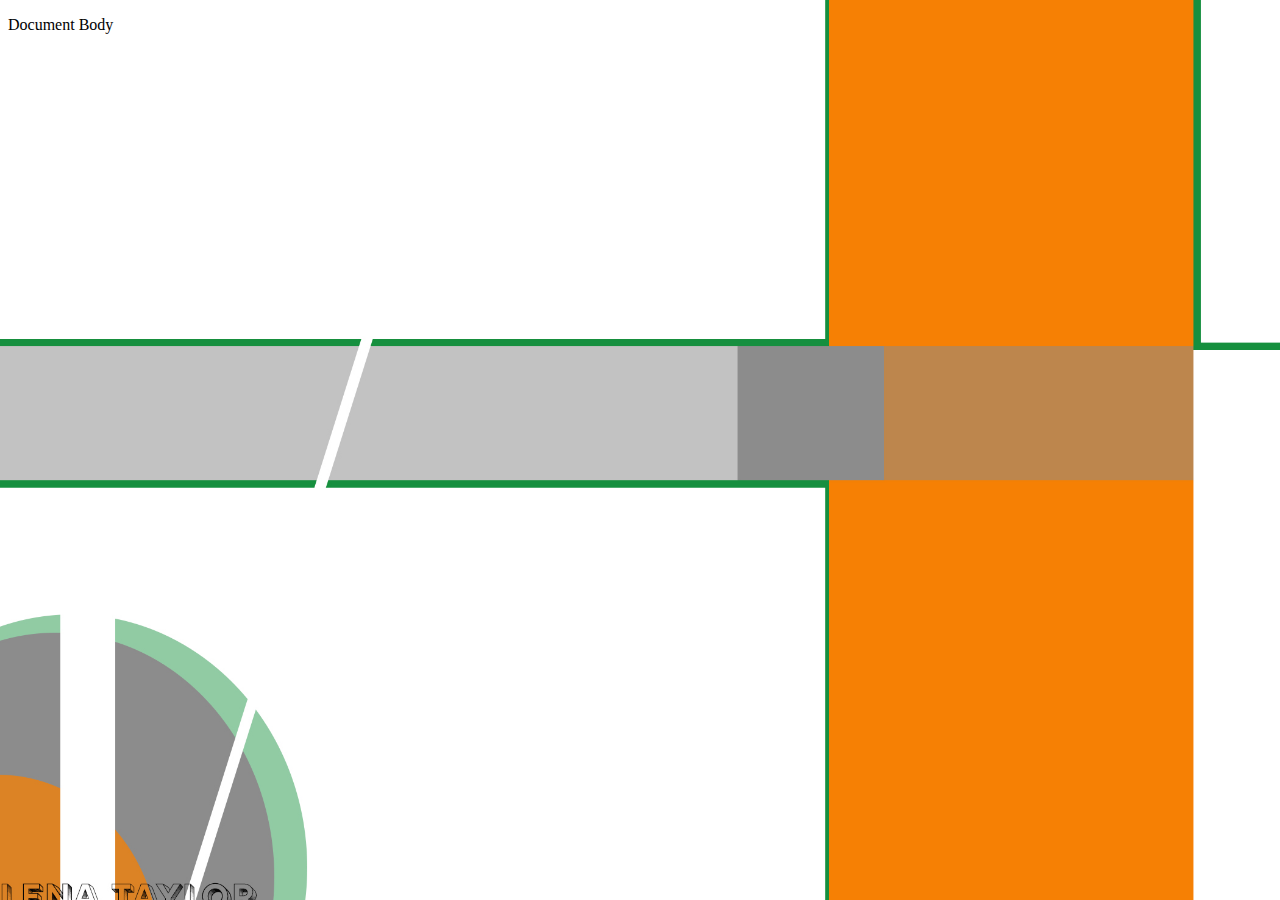
==== index.html @ ca504906 "commit" ====
<!DOCTYPE html>
<html>
<head>
</head>
<body style = "background: url(./Public/Photoshop\ File\ Background.jpg);
  background-size:100%;
  background-repeat:no-repeat;">

</body>
    <p>Document Body</p>
</body>
</html>
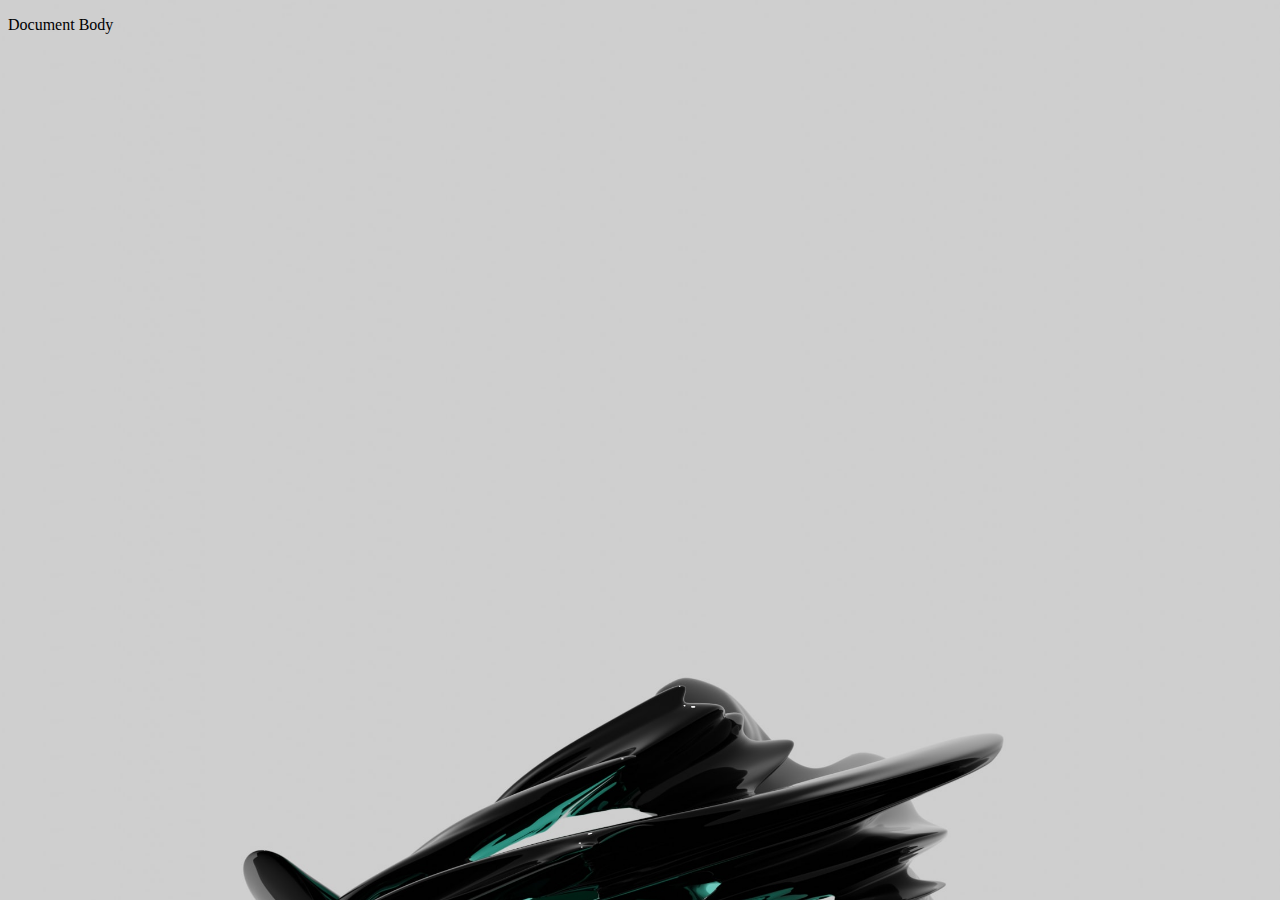
==== commit dd640ae8: "commit" ====
--- a/index.html
+++ b/index.html
@@ -2,10 +2,9 @@
 <html>
 <head>
 </head>
-<body style = "background: url(./Public/Photoshop\ File\ Background.jpg);
-  background-size:100%;
-  background-repeat:no-repeat;">
-
+<body style = "background: url(./Public/johan-lindberg-6bJ5Oo-2QoI-unsplash.jpg);
+  background-size: 100%;
+  background-repeat: no-repeat;">
 </body>
     <p>Document Body</p>
 </body>
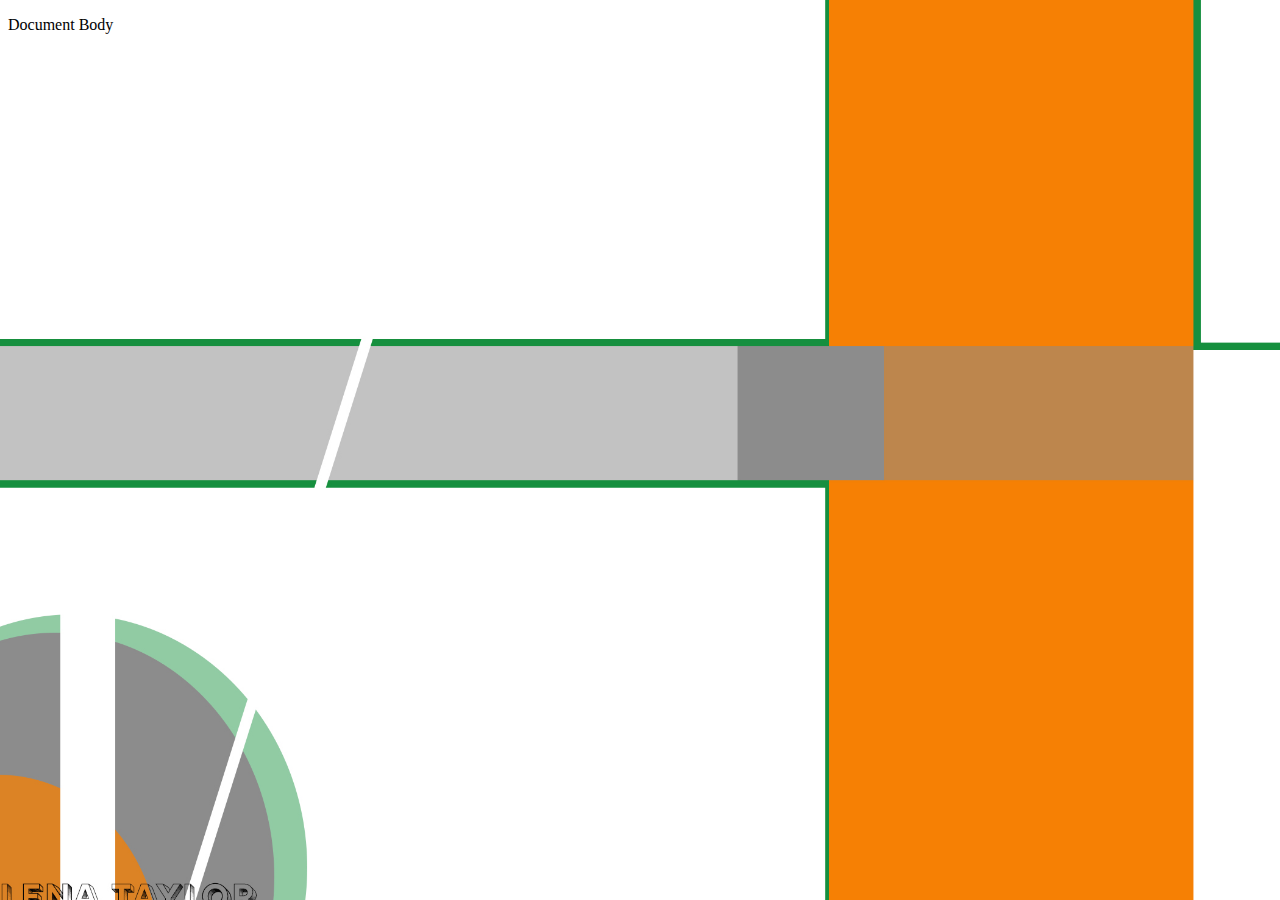
==== commit 35040478: "commit" ====
--- a/index.html
+++ b/index.html
@@ -2,7 +2,7 @@
 <html>
 <head>
 </head>
-<body style = "background: url(./Public/johan-lindberg-6bJ5Oo-2QoI-unsplash.jpg);
+<body style = "background: url(./Public/Photoshop\ File\ Background.jpg);
   background-size: 100%;
   background-repeat: no-repeat;">
 </body>
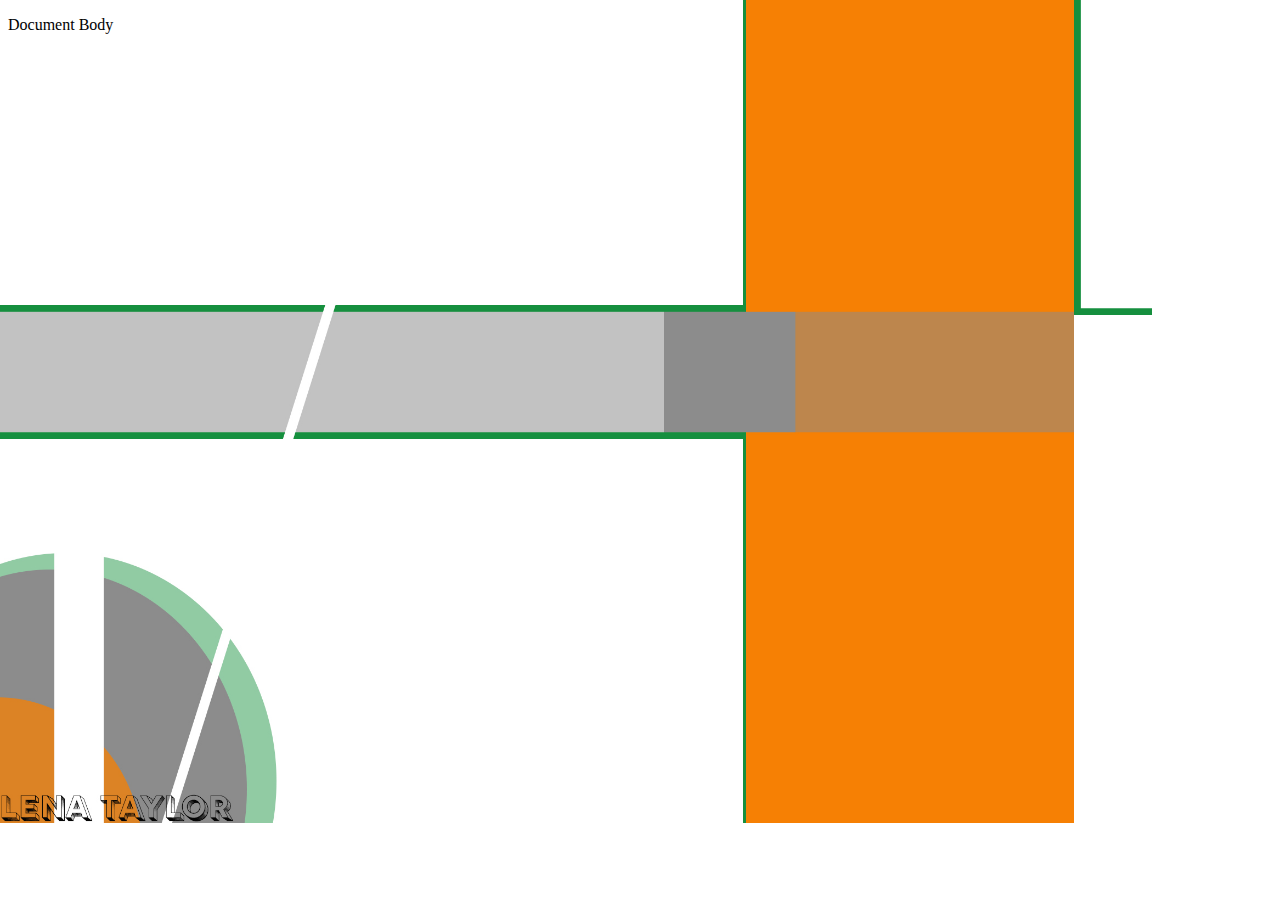
==== commit 37a1fc2d: "commit" ====
--- a/index.html
+++ b/index.html
@@ -3,7 +3,7 @@
 <head>
 </head>
 <body style = "background: url(./Public/Photoshop\ File\ Background.jpg);
-  background-size: 100%;
+  background-size: 90%;
   background-repeat: no-repeat;">
 </body>
     <p>Document Body</p>
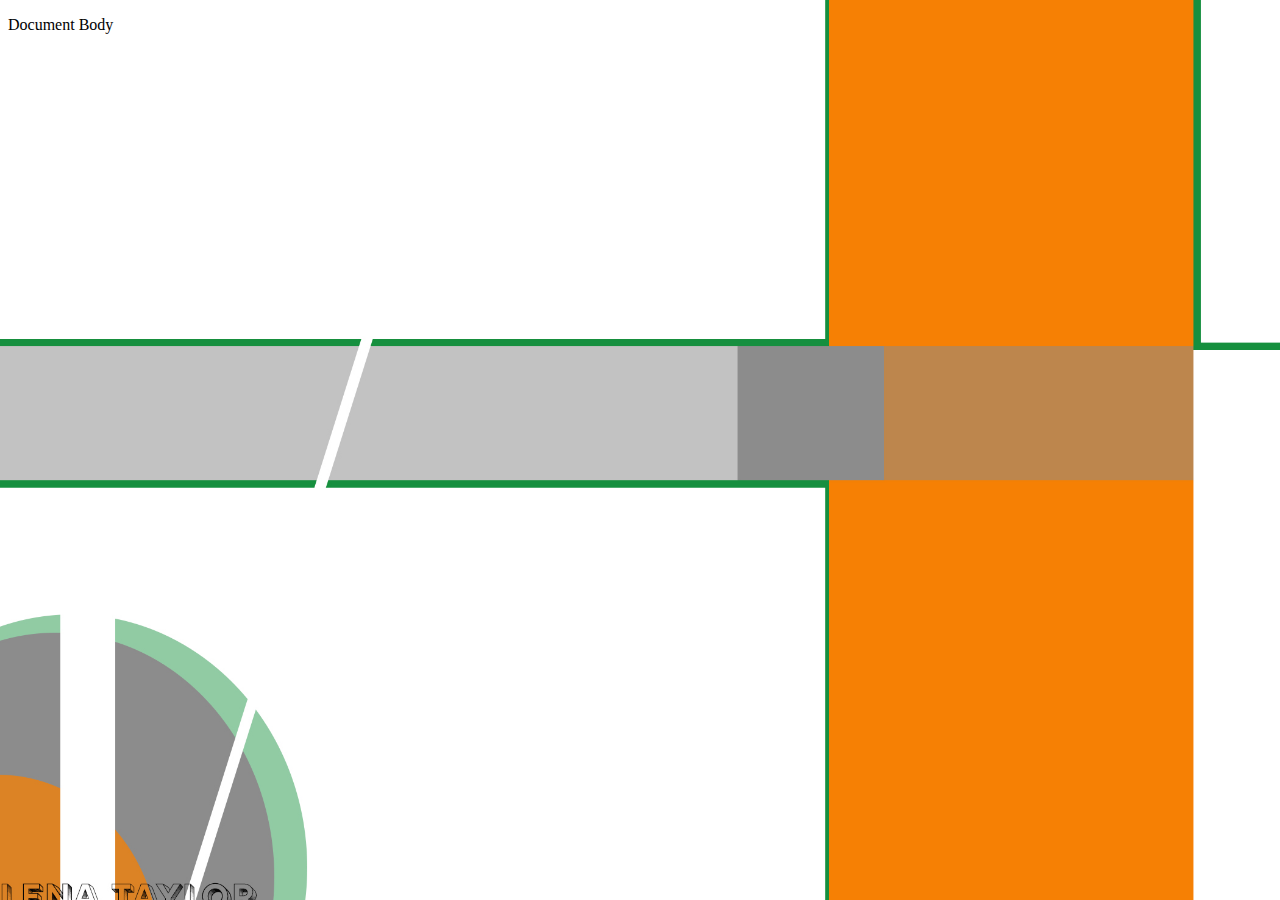
==== commit 1c45c687: "commit" ====
--- a/index.html
+++ b/index.html
@@ -3,7 +3,7 @@
 <head>
 </head>
 <body style = "background: url(./Public/Photoshop\ File\ Background.jpg);
-  background-size: 90%;
+  background-size: 100%;
   background-repeat: no-repeat;">
 </body>
     <p>Document Body</p>
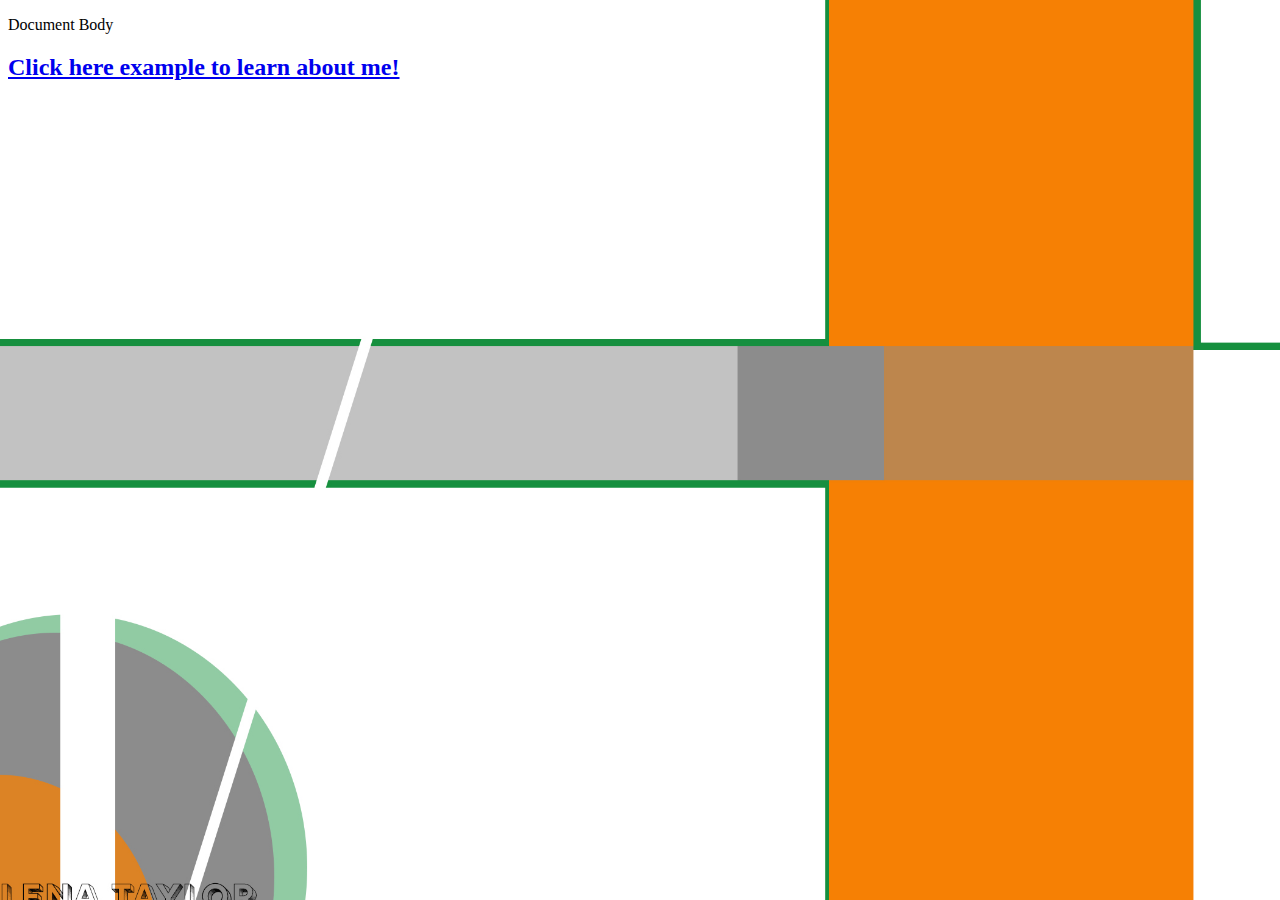
==== commit 5323c3ce: "commit" ====
--- a/index.html
+++ b/index.html
@@ -8,4 +8,5 @@
 </body>
     <p>Document Body</p>
 </body>
+<a href="./examplehobbies.html"><h2>Click here example to learn about me!</h2></a>
 </html>